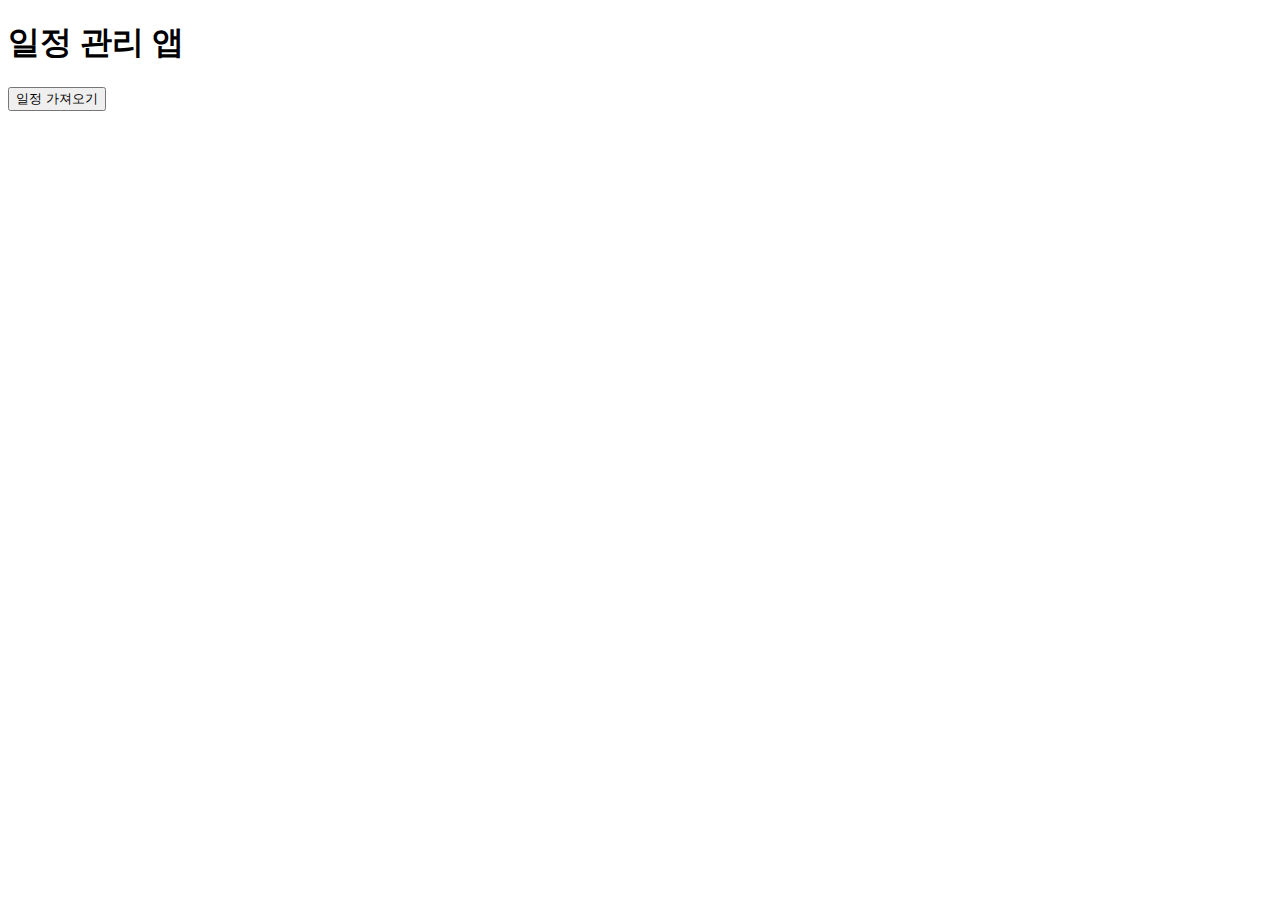
==== index.html @ c9cce41d "init frone-end" ====
<!DOCTYPE html>
<html lang="ko">
<head>
  <meta charset="UTF-8">
  <meta name="viewport" content="width=device-width, initial-scale=1.0">
  <title>일정 관리</title>
  <link rel="stylesheet" href="styles.css">
</head>
<body>
  <h1>일정 관리 앱</h1>
  <button id="fetchData">일정 가져오기</button>
  <p id="result"></p>

  <script src="app.js"></script>
</body>
</html>
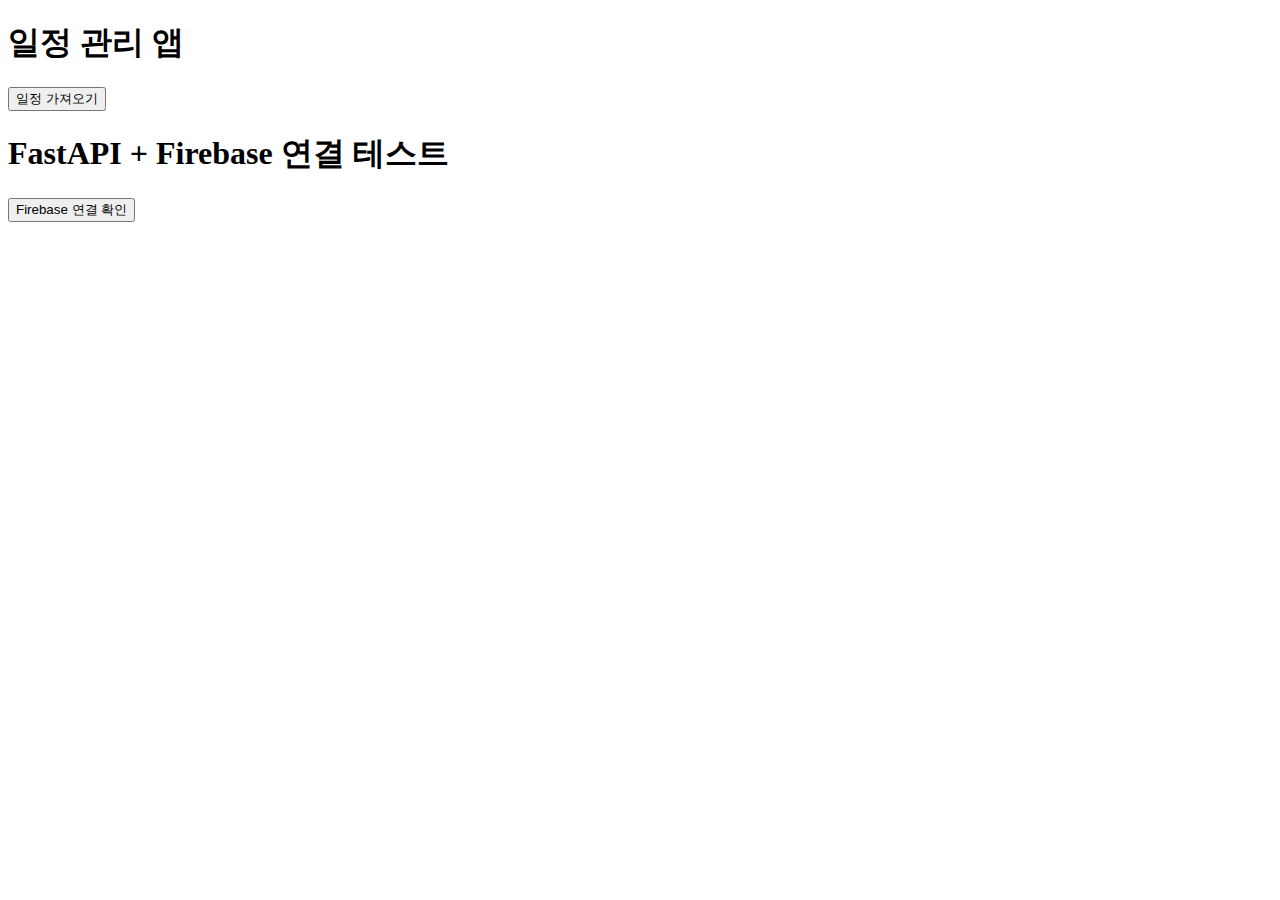
==== commit 3515d959: "firebase db test" ====
--- a/index.html
+++ b/index.html
@@ -11,6 +11,9 @@
   <button id="fetchData">일정 가져오기</button>
   <p id="result"></p>
 
+  <h1>FastAPI + Firebase 연결 테스트</h1>
+  <button id="checkFirebase">Firebase 연결 확인</button>
+  
   <script src="app.js"></script>
 </body>
 </html>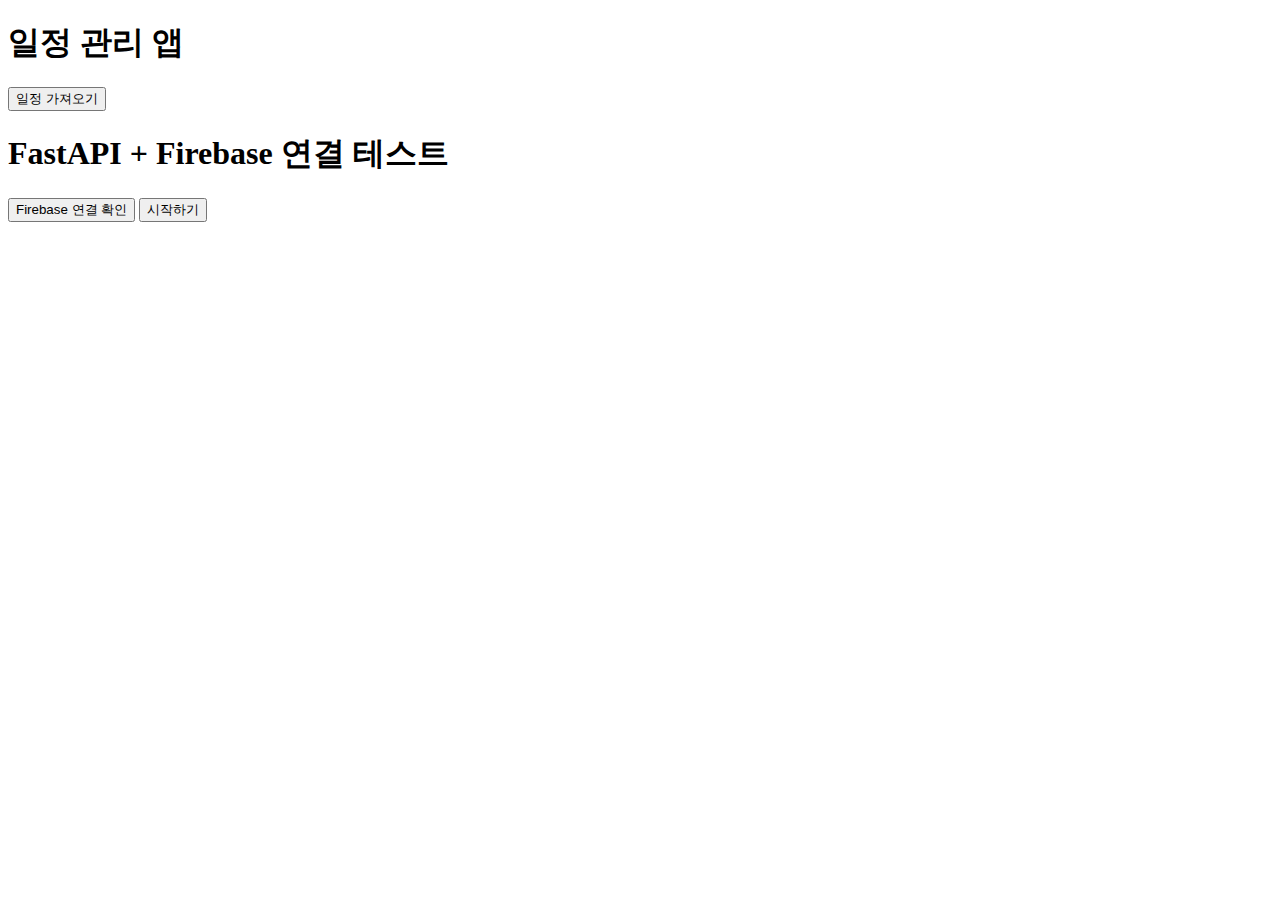
==== commit 224b57ff: "로그인으로 바로가는 시작하기 버튼 추가" ====
--- a/index.html
+++ b/index.html
@@ -13,7 +13,8 @@
 
   <h1>FastAPI + Firebase 연결 테스트</h1>
   <button id="checkFirebase">Firebase 연결 확인</button>
-  
-  <script src="app.js"></script>
+
+  <button id="startBtn">시작하기</button>
+  <script src="index.js"></script>
 </body>
 </html>